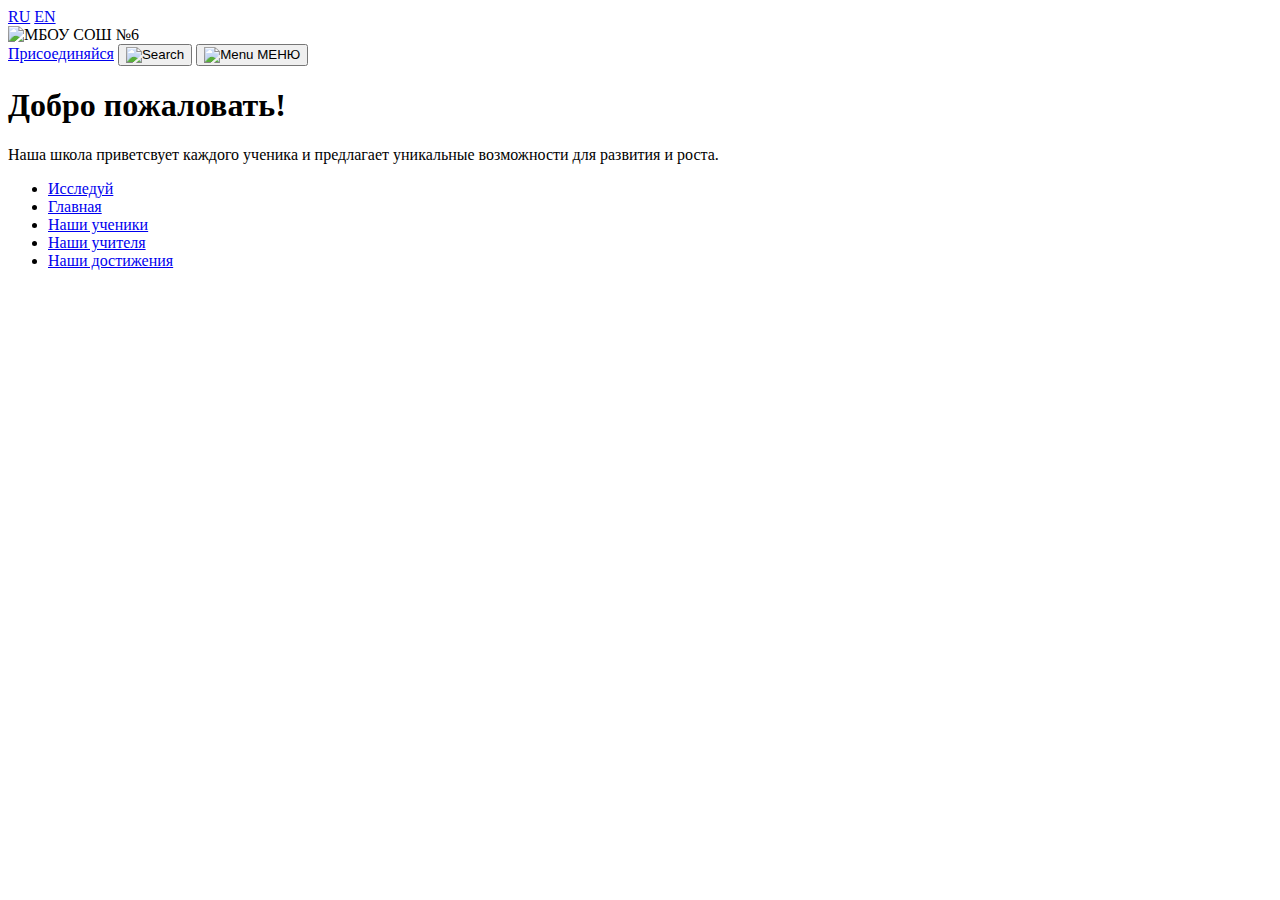
==== frontend/index.html @ d9e41df7 "commit4" ====
<!DOCTYPE html>
<html lang="ru">
<head>
    <meta charset="UTF-8">
    <meta name="viewport" content="width=device-width, initial-scale=1.0">
    <title>МБОУ СОШ №6</title>
    <link rel="stylesheet" href="styles/main.css">
</head>
<body>
    <header class="header">
        <nav class="nav-container">
            <div class="language-selector">
                <a href="#" class="active">RU</a>
                <a href="#" >EN</a>
            </div>
            <div class="logo-container">
                <img src="./assets/logo.png" alt="МБОУ СОШ №6" class="logo">
            </div>
            <div class="nav-right">
                <a href="predregister.html" class="admissions-btn">Присоединяйся</a>
                <button class="search-btn">
                    <img src="assets/search-icon.svg" alt="Search">
                </button>
                <button class="menu-btn">
                    <img src="assets/menu-icon.svg" alt="Menu" class="menu-icon">
                    <span>МЕНЮ</span>
                </button>
            </div>
        </nav>
    </header>

    <main>
        <section class="hero">
            <h1>Добро пожаловать!</h1>
            <p class="hero-text">Наша школа приветсвует каждого ученика и предлагает уникальные возможности для развития и роста.</p>
        </section>

        <nav class="main-nav">
            <ul>
                <li><a href="#" class="nav-item">Исследуй</a></li>
                <li><a href="#" class="nav-item active">Главная</a></li>
                <li><a href="#" class="nav-item">Наши ученики</a></li>
                <li><a href="#" class="nav-item">Наши учителя</a></li>
                <li><a href="#" class="nav-item">Наши достижения</a></li>
            </ul>
        </nav>
    </main>

    <script src="scripts/main.js"></script>
</body>
</html>
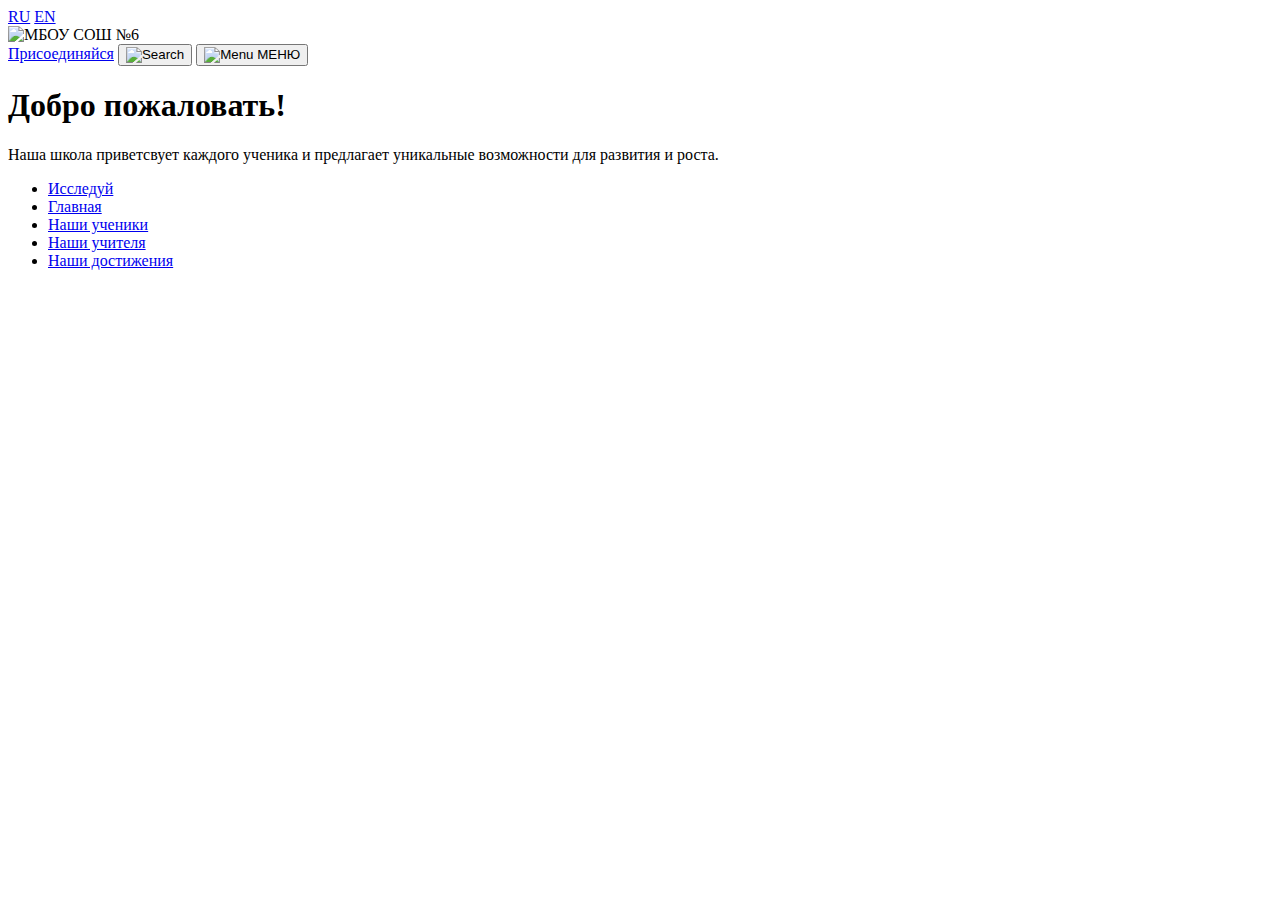
==== commit 859eb3d8: "Разрешение конфликтов: сохранение версии с /predlogin/" ====
--- a/frontend/index.html
+++ b/frontend/index.html
@@ -1,51 +1,56 @@
 <!DOCTYPE html>
 <html lang="ru">
-<head>
-    <meta charset="UTF-8">
-    <meta name="viewport" content="width=device-width, initial-scale=1.0">
-    <title>МБОУ СОШ №6</title>
-    <link rel="stylesheet" href="styles/main.css">
-</head>
-<body>
-    <header class="header">
-        <nav class="nav-container">
-            <div class="language-selector">
-                <a href="#" class="active">RU</a>
-                <a href="#" >EN</a>
-            </div>
-            <div class="logo-container">
-                <img src="./assets/logo.png" alt="МБОУ СОШ №6" class="logo">
-            </div>
-            <div class="nav-right">
-                <a href="predregister.html" class="admissions-btn">Присоединяйся</a>
-                <button class="search-btn">
-                    <img src="assets/search-icon.svg" alt="Search">
-                </button>
-                <button class="menu-btn">
-                    <img src="assets/menu-icon.svg" alt="Menu" class="menu-icon">
-                    <span>МЕНЮ</span>
-                </button>
-            </div>
-        </nav>
-    </header>
+	<head>
+		<meta charset="UTF-8" />
+		<meta name="viewport" content="width=device-width, initial-scale=1.0" />
+		<title>МБОУ СОШ №6</title>
+		<link href="styles/main.css" rel="stylesheet" />
+		<link href="styles/colors.css" rel="stylesheet" />
+	</head>
+	<body>
+		<header class="header">
+			<nav class="nav-container">
+				<div class="language-selector">
+					<a href="#" class="active">RU</a>
+					<a href="#">EN</a>
+				</div>
+				<div class="logo-container">
+					<img src="./assets/logo.png" alt="МБОУ СОШ №6" class="logo" />
+				</div>
+				<div class="nav-right">
+					<a href="/predlogin/" class="admissions-btn">Присоединяйся</a>
+					<button class="search-btn">
+						<img src="assets/search-icon.svg" alt="Search" />
+					</button>
+					<button class="menu-btn">
+						<img src="assets/menu-icon.svg" alt="Menu" class="menu-icon" />
+						<span>МЕНЮ</span>
+					</button>
+				</div>
+			</nav>
+		</header>
 
-    <main>
-        <section class="hero">
-            <h1>Добро пожаловать!</h1>
-            <p class="hero-text">Наша школа приветсвует каждого ученика и предлагает уникальные возможности для развития и роста.</p>
-        </section>
+		<main>
+			<section class="hero">
+				<h1>Добро пожаловать!</h1>
+				<p class="hero-text">
+					Наша школа приветсвует каждого ученика и предлагает уникальные
+					возможности для развития и роста.
+				</p>
+			</section>
 
-        <nav class="main-nav">
-            <ul>
-                <li><a href="#" class="nav-item">Исследуй</a></li>
-                <li><a href="#" class="nav-item active">Главная</a></li>
-                <li><a href="#" class="nav-item">Наши ученики</a></li>
-                <li><a href="#" class="nav-item">Наши учителя</a></li>
-                <li><a href="#" class="nav-item">Наши достижения</a></li>
-            </ul>
-        </nav>
-    </main>
+			<nav class="main-nav">
+				<ul>
+					<li><a href="#" class="nav-item">Исследуй</a></li>
+					<li><a href="#" class="nav-item active">Главная</a></li>
+					<li><a href="#" class="nav-item">Наши ученики</a></li>
+					<li><a href="#" class="nav-item">Наши учителя</a></li>
+					<li><a href="#" class="nav-item">Наши достижения</a></li>
+				</ul>
+			</nav>
+		</main>
 
-    <script src="scripts/main.js"></script>
-</body>
+		<script src="scripts/main.js"></script>
+	</body>
 </html>
+<!-- Соси Тимур -->
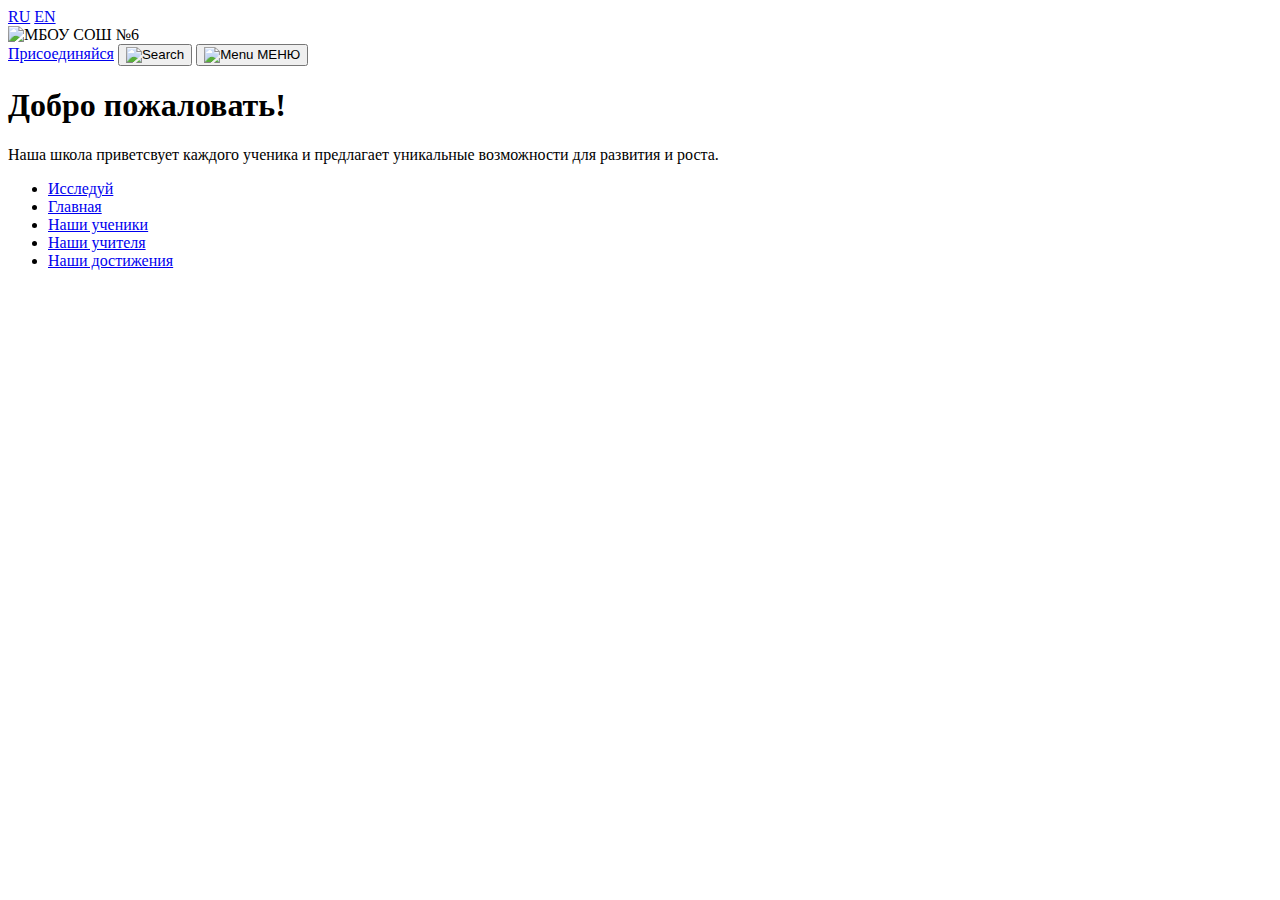
==== commit 7f7cab84: "05.03.2025-TyuR-Фикс стат.файлов" ====
--- a/frontend/index.html
+++ b/frontend/index.html
@@ -4,8 +4,8 @@
 		<meta charset="UTF-8" />
 		<meta name="viewport" content="width=device-width, initial-scale=1.0" />
 		<title>МБОУ СОШ №6</title>
-		<link href="styles/main.css" rel="stylesheet" />
-		<link href="styles/colors.css" rel="stylesheet" />
+		<link href="/styles/main.css" rel="stylesheet" />
+		<link href="/styles/colors.css" rel="stylesheet" />
 	</head>
 	<body>
 		<header class="header">
@@ -15,15 +15,15 @@
 					<a href="#">EN</a>
 				</div>
 				<div class="logo-container">
-					<img src="./assets/logo.png" alt="МБОУ СОШ №6" class="logo" />
+					<img src="/assets/logo.png" alt="МБОУ СОШ №6" class="logo" />
 				</div>
 				<div class="nav-right">
 					<a href="/predlogin/" class="admissions-btn">Присоединяйся</a>
 					<button class="search-btn">
-						<img src="assets/search-icon.svg" alt="Search" />
+						<img src="/assets/search-icon.svg" alt="Search" />
 					</button>
 					<button class="menu-btn">
-						<img src="assets/menu-icon.svg" alt="Menu" class="menu-icon" />
+						<img src="/assets/menu-icon.svg" alt="Menu" class="menu-icon" />
 						<span>МЕНЮ</span>
 					</button>
 				</div>
@@ -42,7 +42,7 @@
 			<nav class="main-nav">
 				<ul>
 					<li><a href="#" class="nav-item">Исследуй</a></li>
-					<li><a href="#" class="nav-item active">Главная</a></li>
+					<li><a href="/" class="nav-item active">Главная</a></li>
 					<li><a href="#" class="nav-item">Наши ученики</a></li>
 					<li><a href="#" class="nav-item">Наши учителя</a></li>
 					<li><a href="#" class="nav-item">Наши достижения</a></li>
@@ -50,7 +50,7 @@
 			</nav>
 		</main>
 
-		<script src="scripts/main.js"></script>
+		<script src="/scripts/main.js"></script>
 	</body>
 </html>
 <!-- Соси Тимур -->
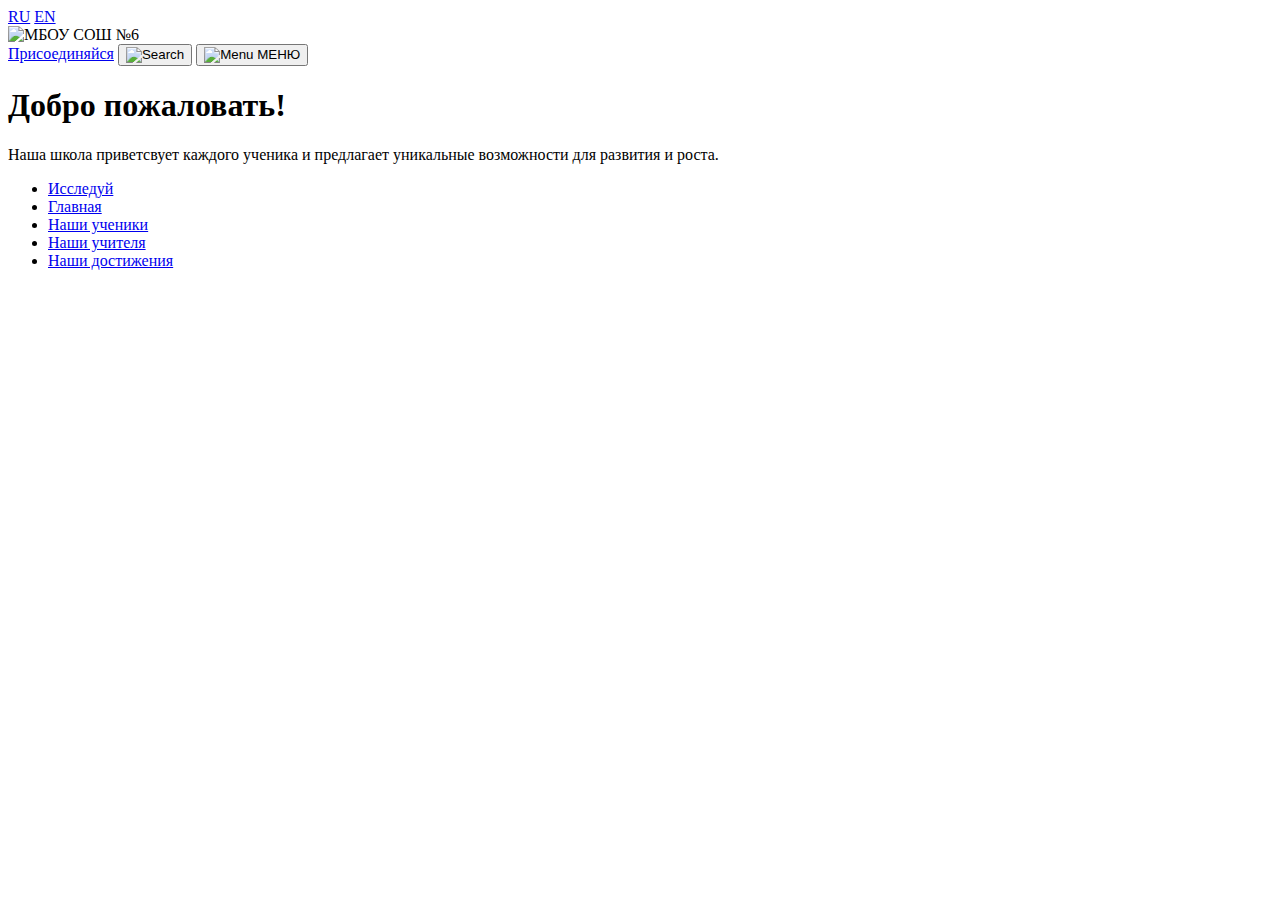
==== commit 8ac835ed: "06.03.25" ====
--- a/frontend/index.html
+++ b/frontend/index.html
@@ -50,7 +50,7 @@
 			</nav>
 		</main>
 
-		<script src="/scripts/main.js"></script>
+		<script src="scripts/main.js"></script>
 	</body>
 </html>
 <!-- Соси Тимур -->
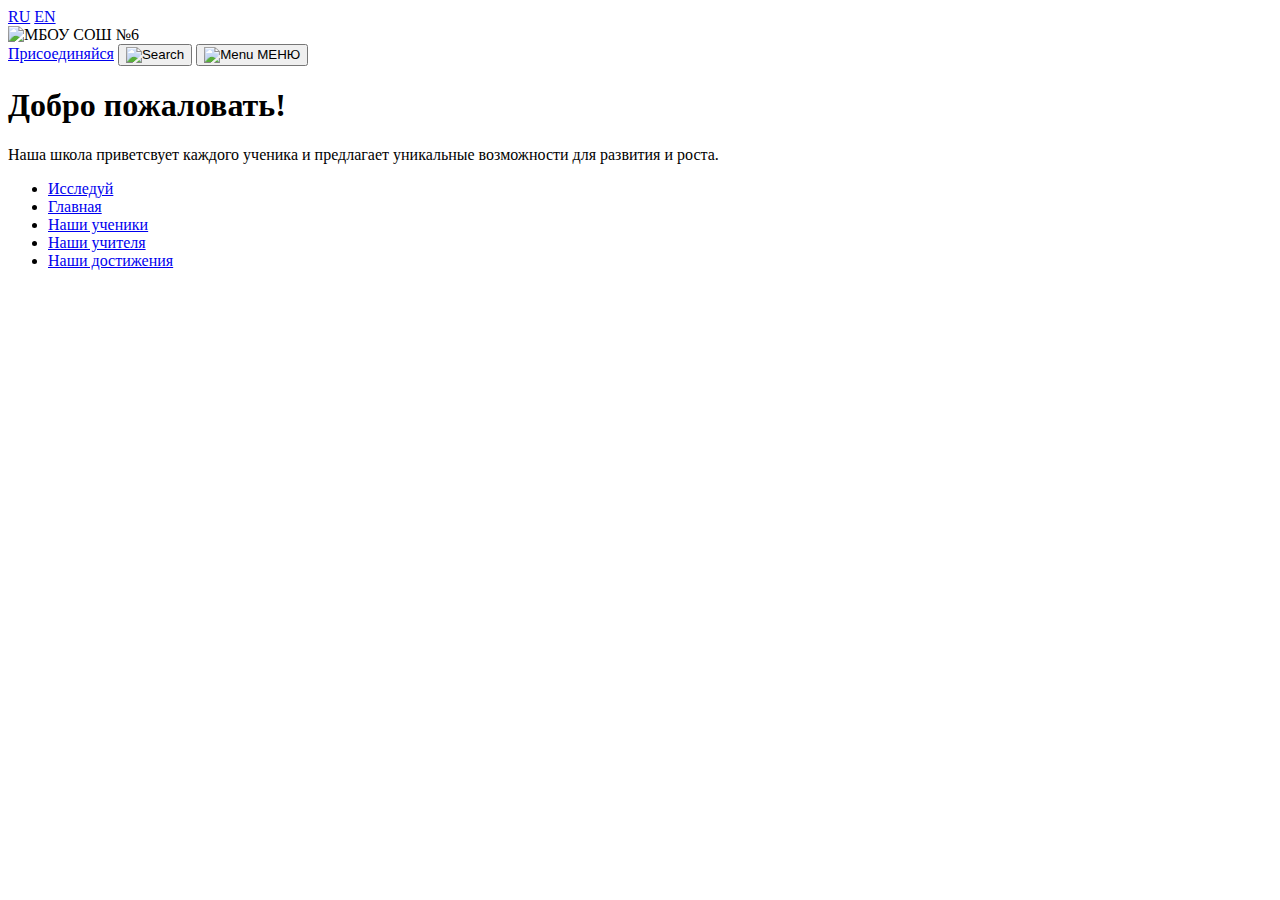
==== commit 0f677c7d: "06.03.2025-TyuR-Добавил обработчик js файлов" ====
--- a/frontend/index.html
+++ b/frontend/index.html
@@ -50,7 +50,7 @@
 			</nav>
 		</main>
 
-		<script src="scripts/main.js"></script>
+		<script src="/scripts/main.js"></script>
 	</body>
 </html>
 <!-- Соси Тимур -->
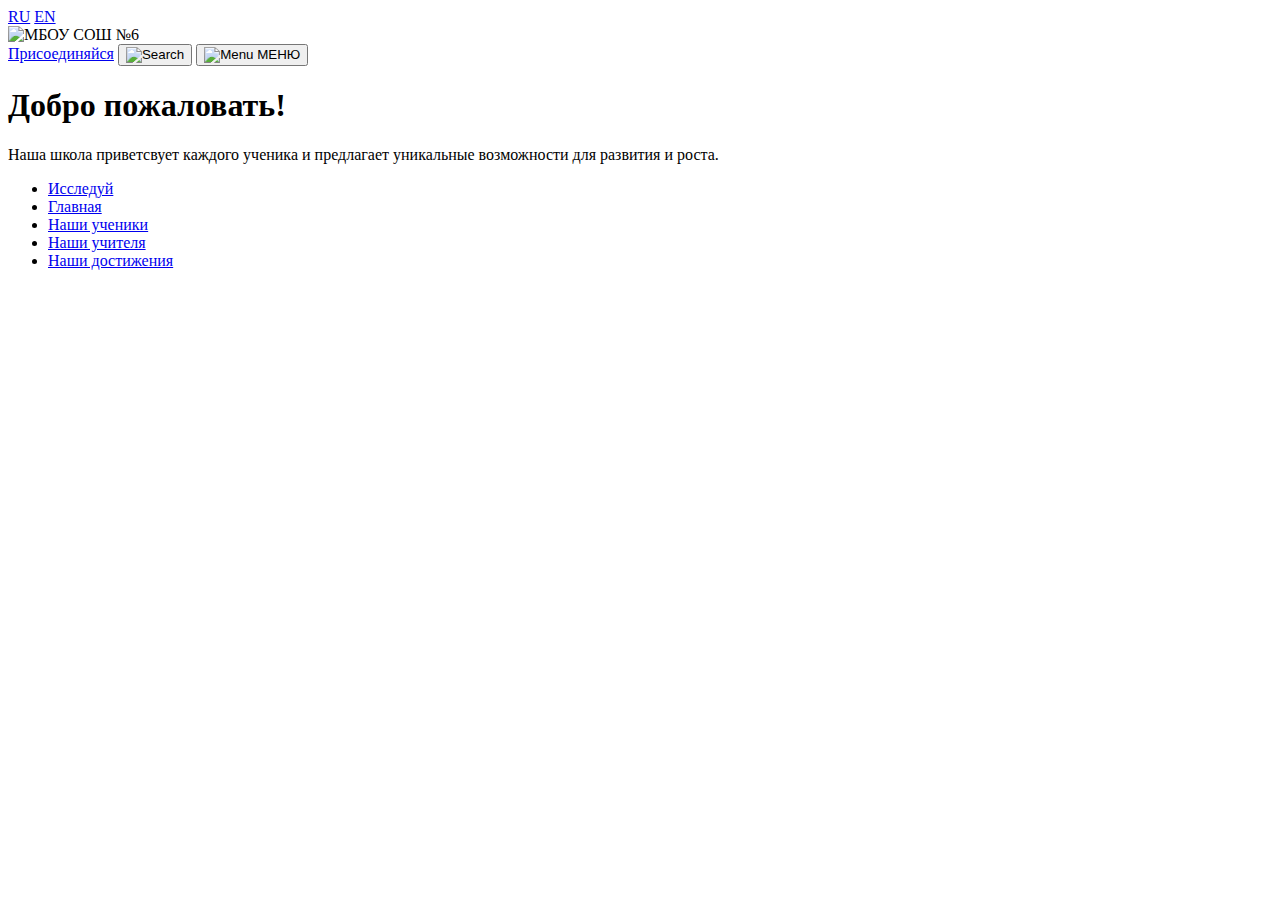
==== commit c0b24b2e: "06.03.2025-TyuR-ТЕПЕРЬ ВСЕ РАБОАТЕ" ====
--- a/frontend/index.html
+++ b/frontend/index.html
@@ -15,15 +15,19 @@
 					<a href="#">EN</a>
 				</div>
 				<div class="logo-container">
-					<img src="/assets/logo.png" alt="МБОУ СОШ №6" class="logo" />
+					<img src="/assets/photo/logo.png" alt="МБОУ СОШ №6" class="logo" />
 				</div>
 				<div class="nav-right">
 					<a href="/predlogin/" class="admissions-btn">Присоединяйся</a>
 					<button class="search-btn">
-						<img src="/assets/search-icon.svg" alt="Search" />
+						<img src="/assets/icon/search-icon.svg" alt="Search" />
 					</button>
 					<button class="menu-btn">
-						<img src="/assets/menu-icon.svg" alt="Menu" class="menu-icon" />
+						<img
+							src="/assets/icon/menu-icon.svg"
+							alt="Menu"
+							class="menu-icon"
+						/>
 						<span>МЕНЮ</span>
 					</button>
 				</div>
@@ -53,4 +57,4 @@
 		<script src="/scripts/main.js"></script>
 	</body>
 </html>
-<!-- Соси Тимур -->
+<!-- Соси Боря -->
